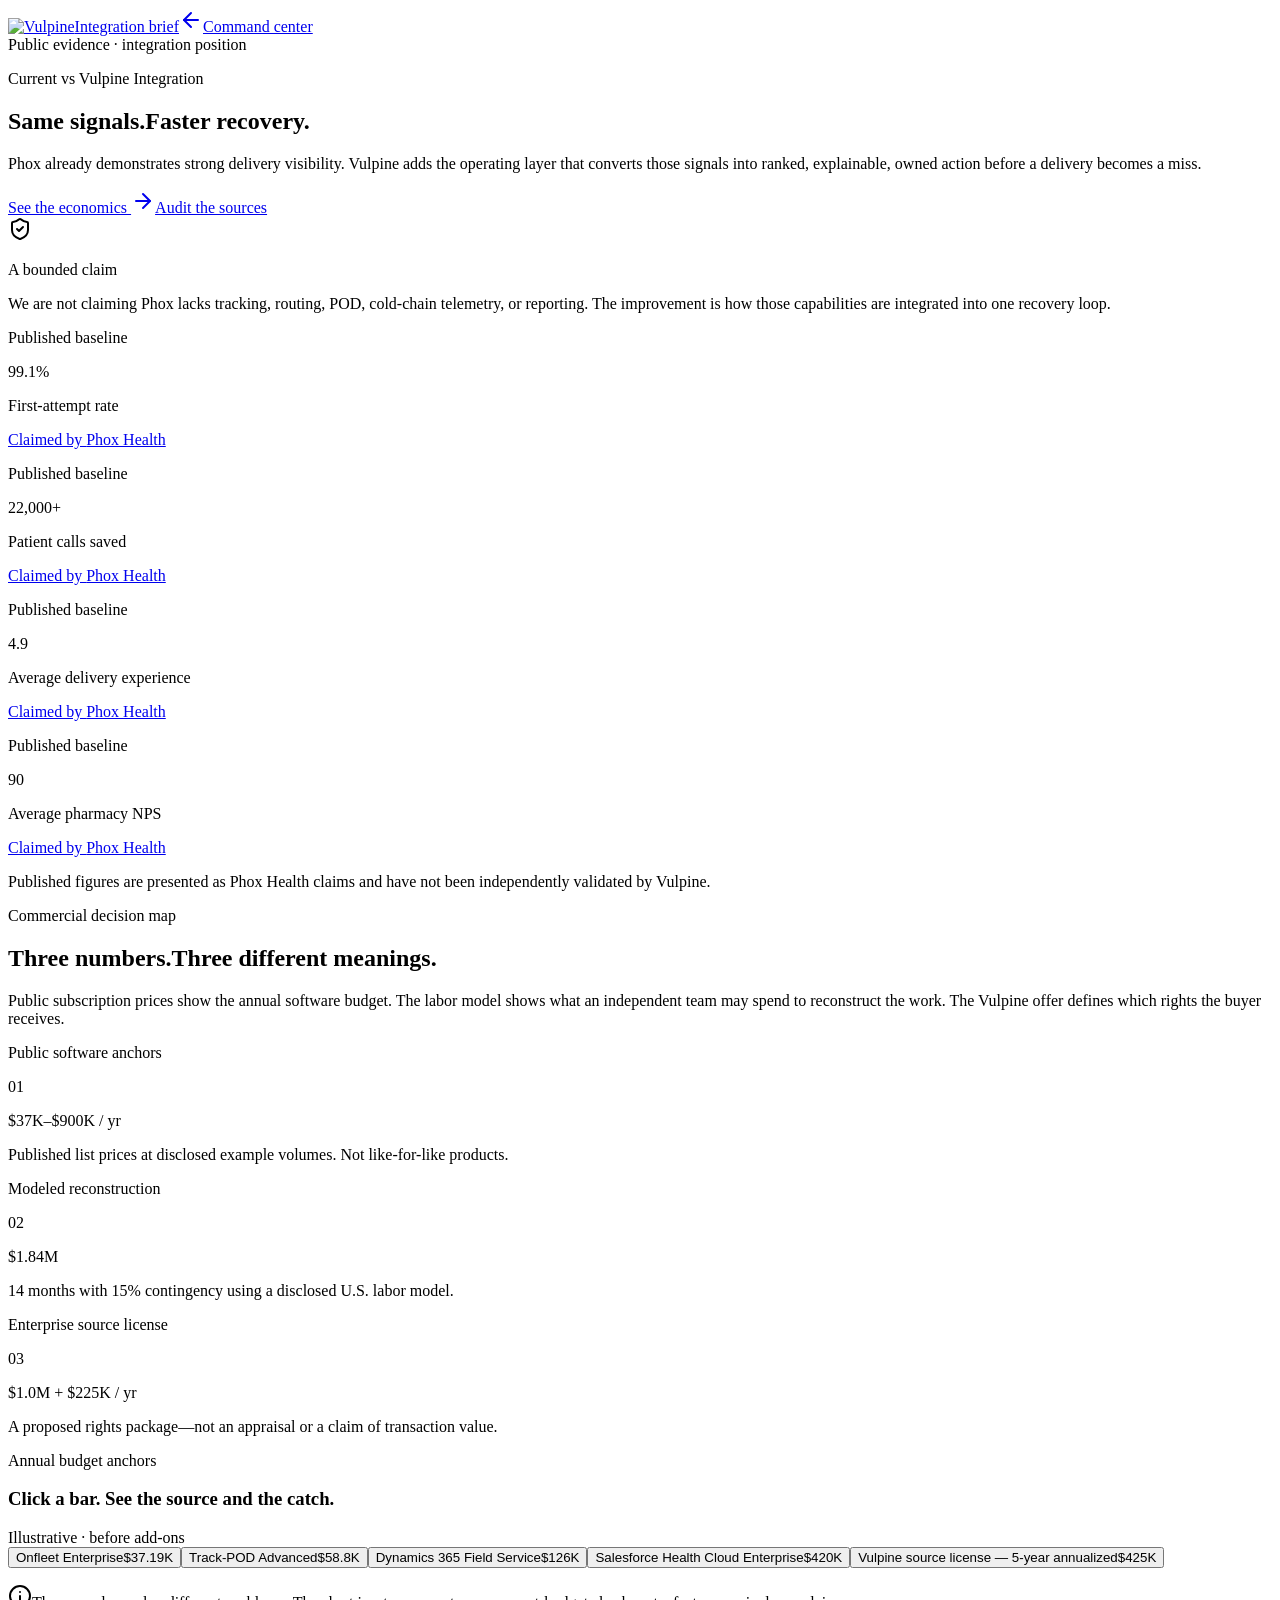
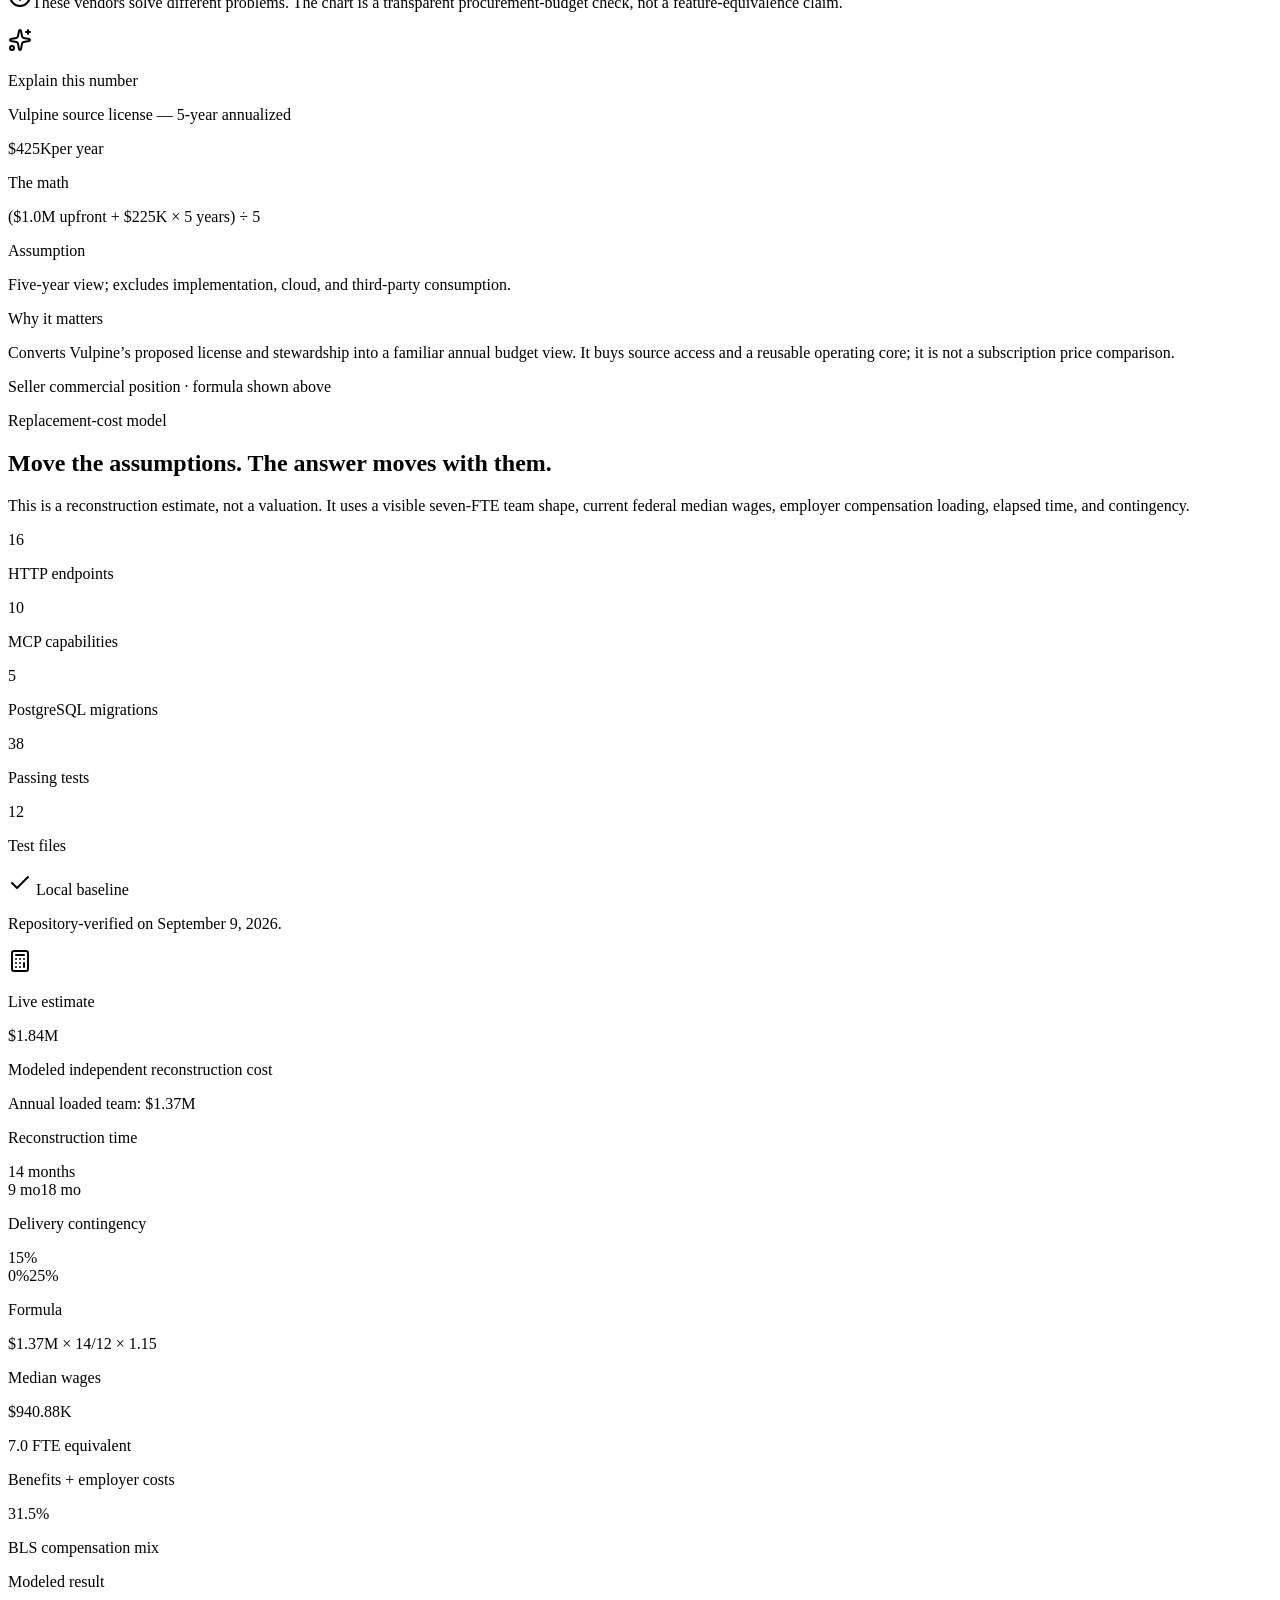
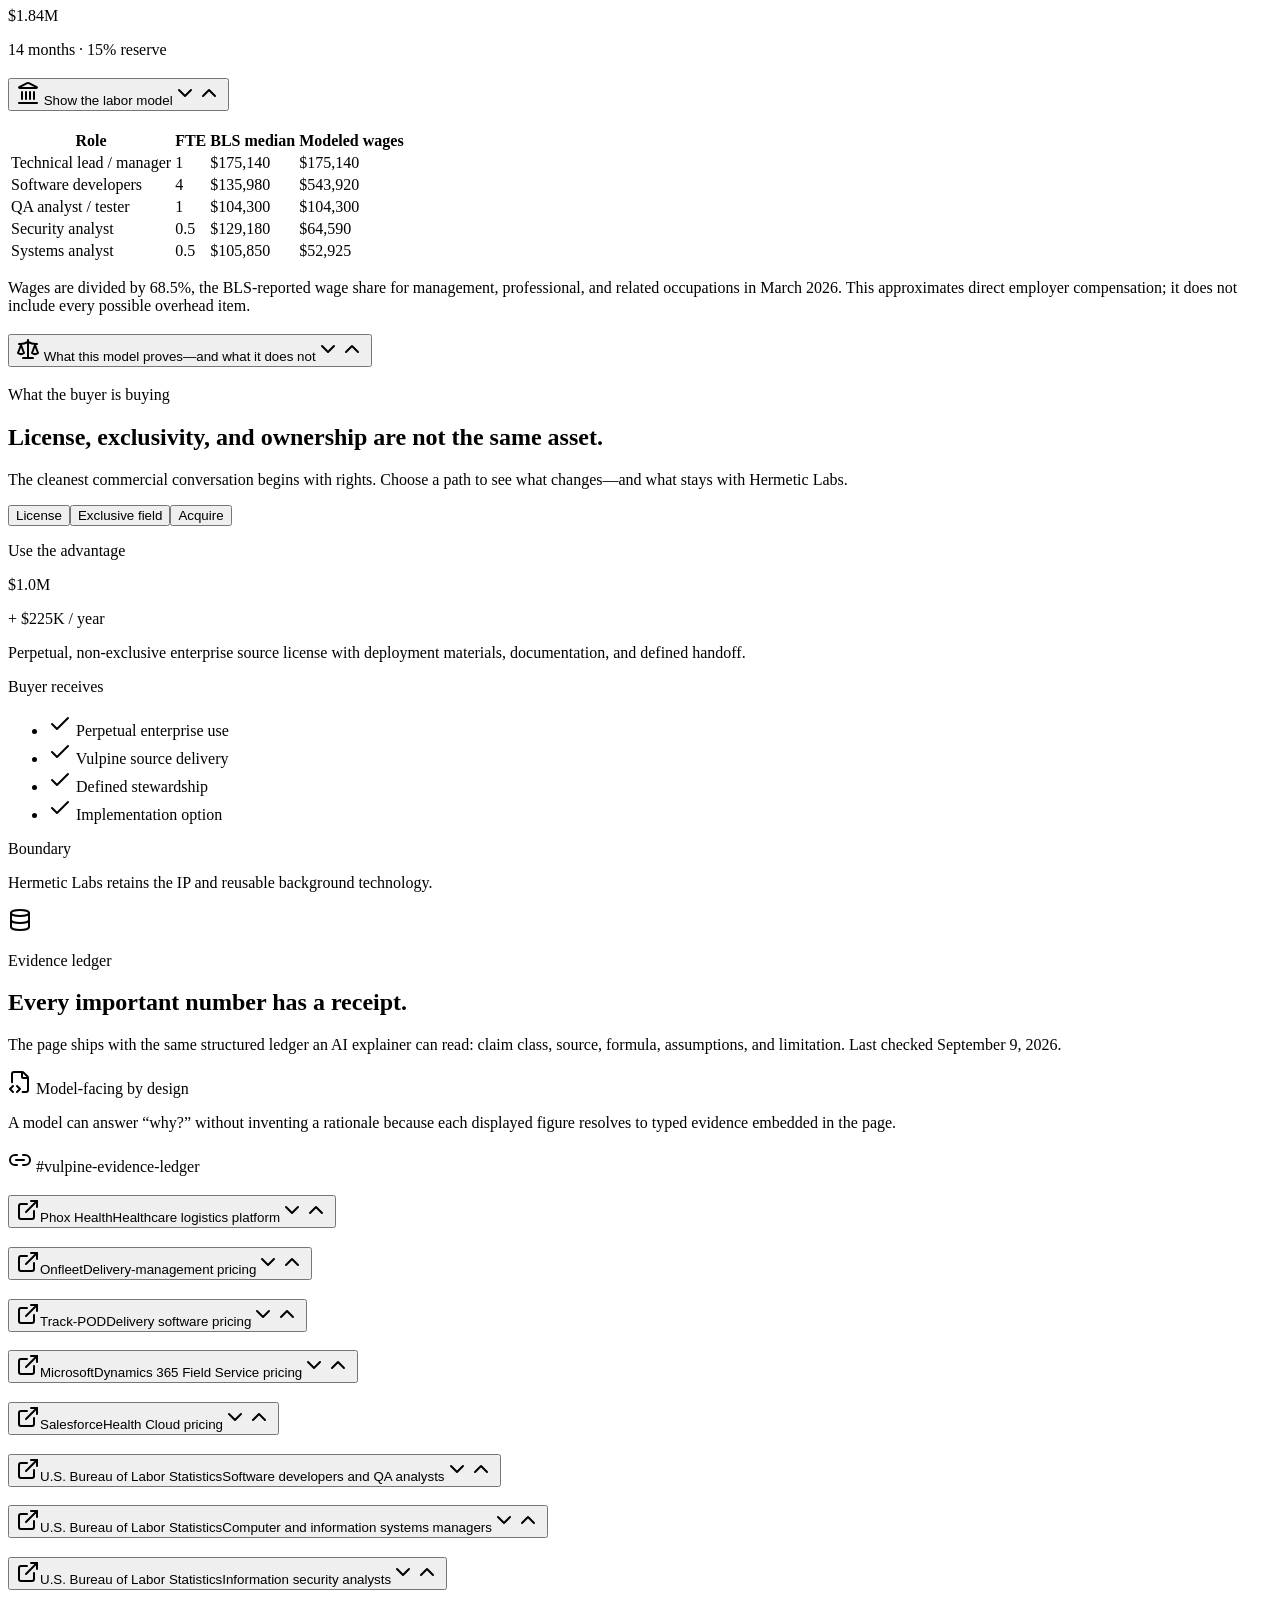
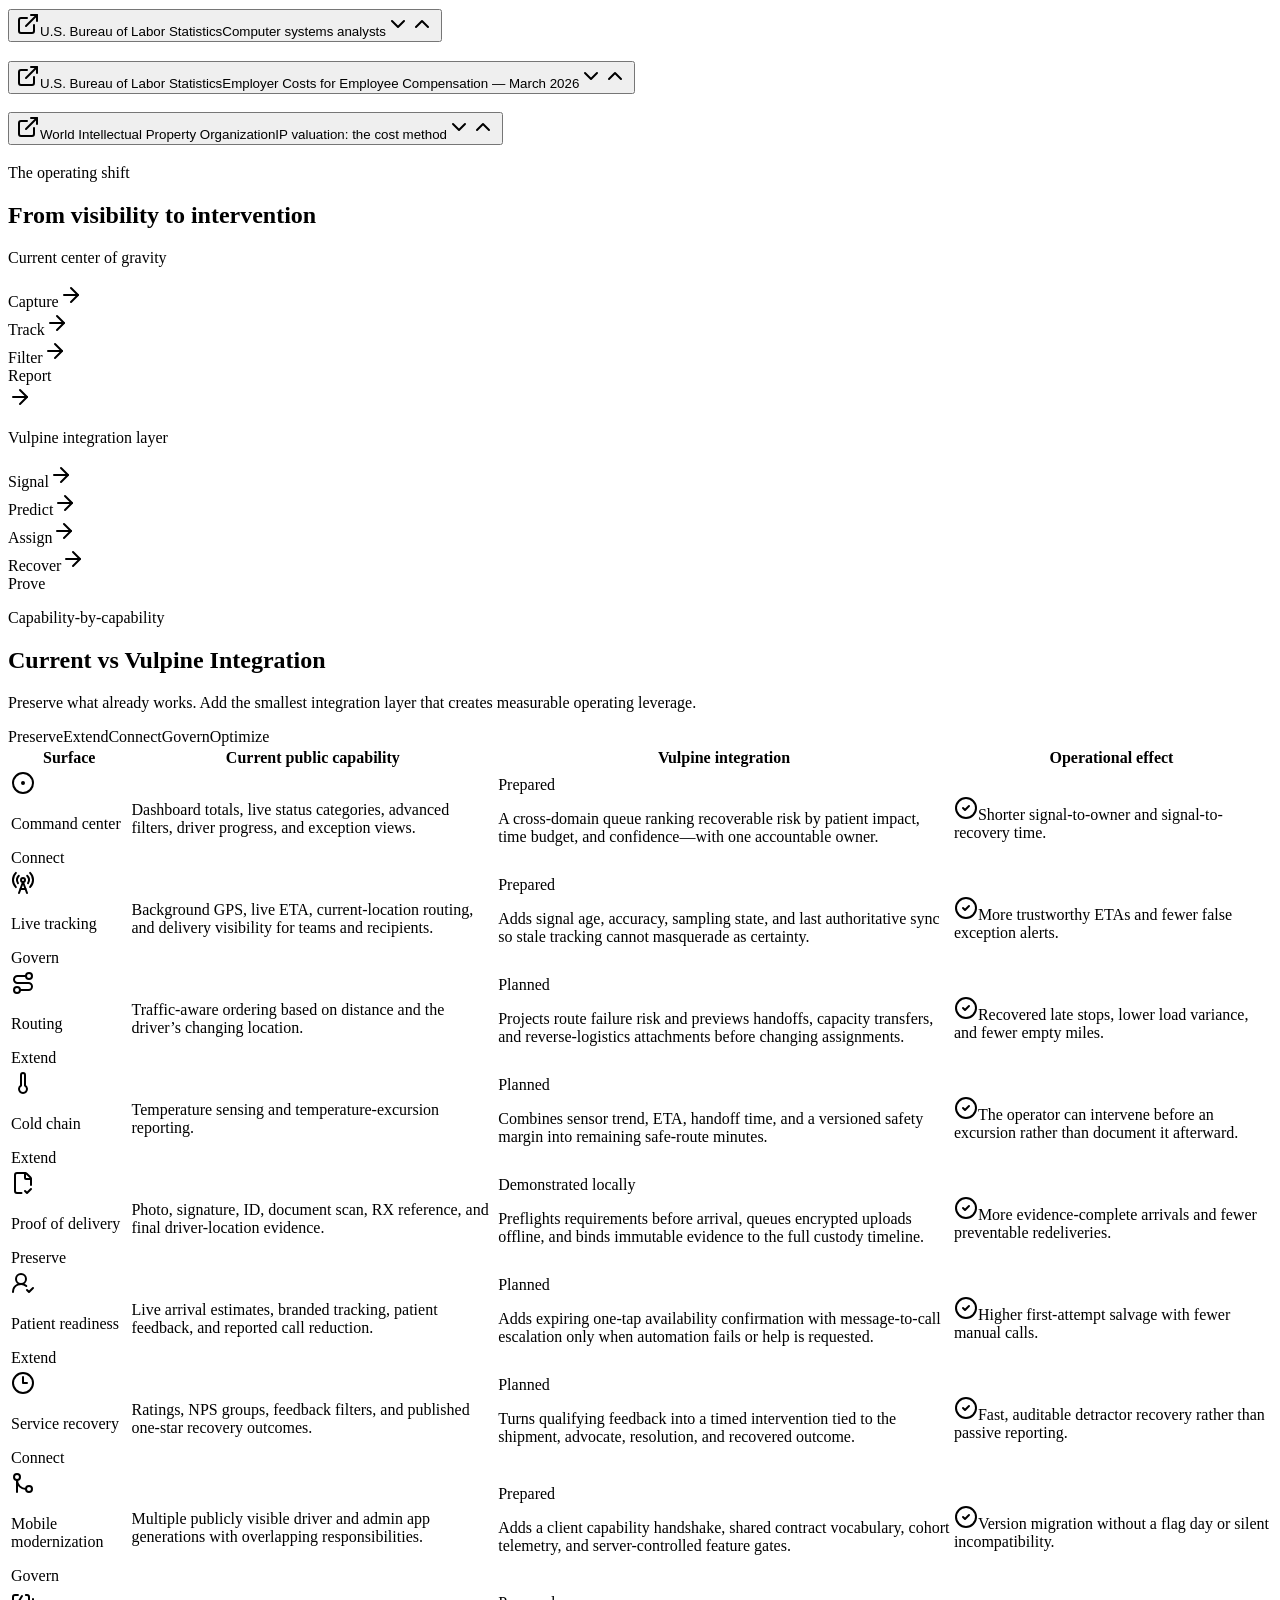
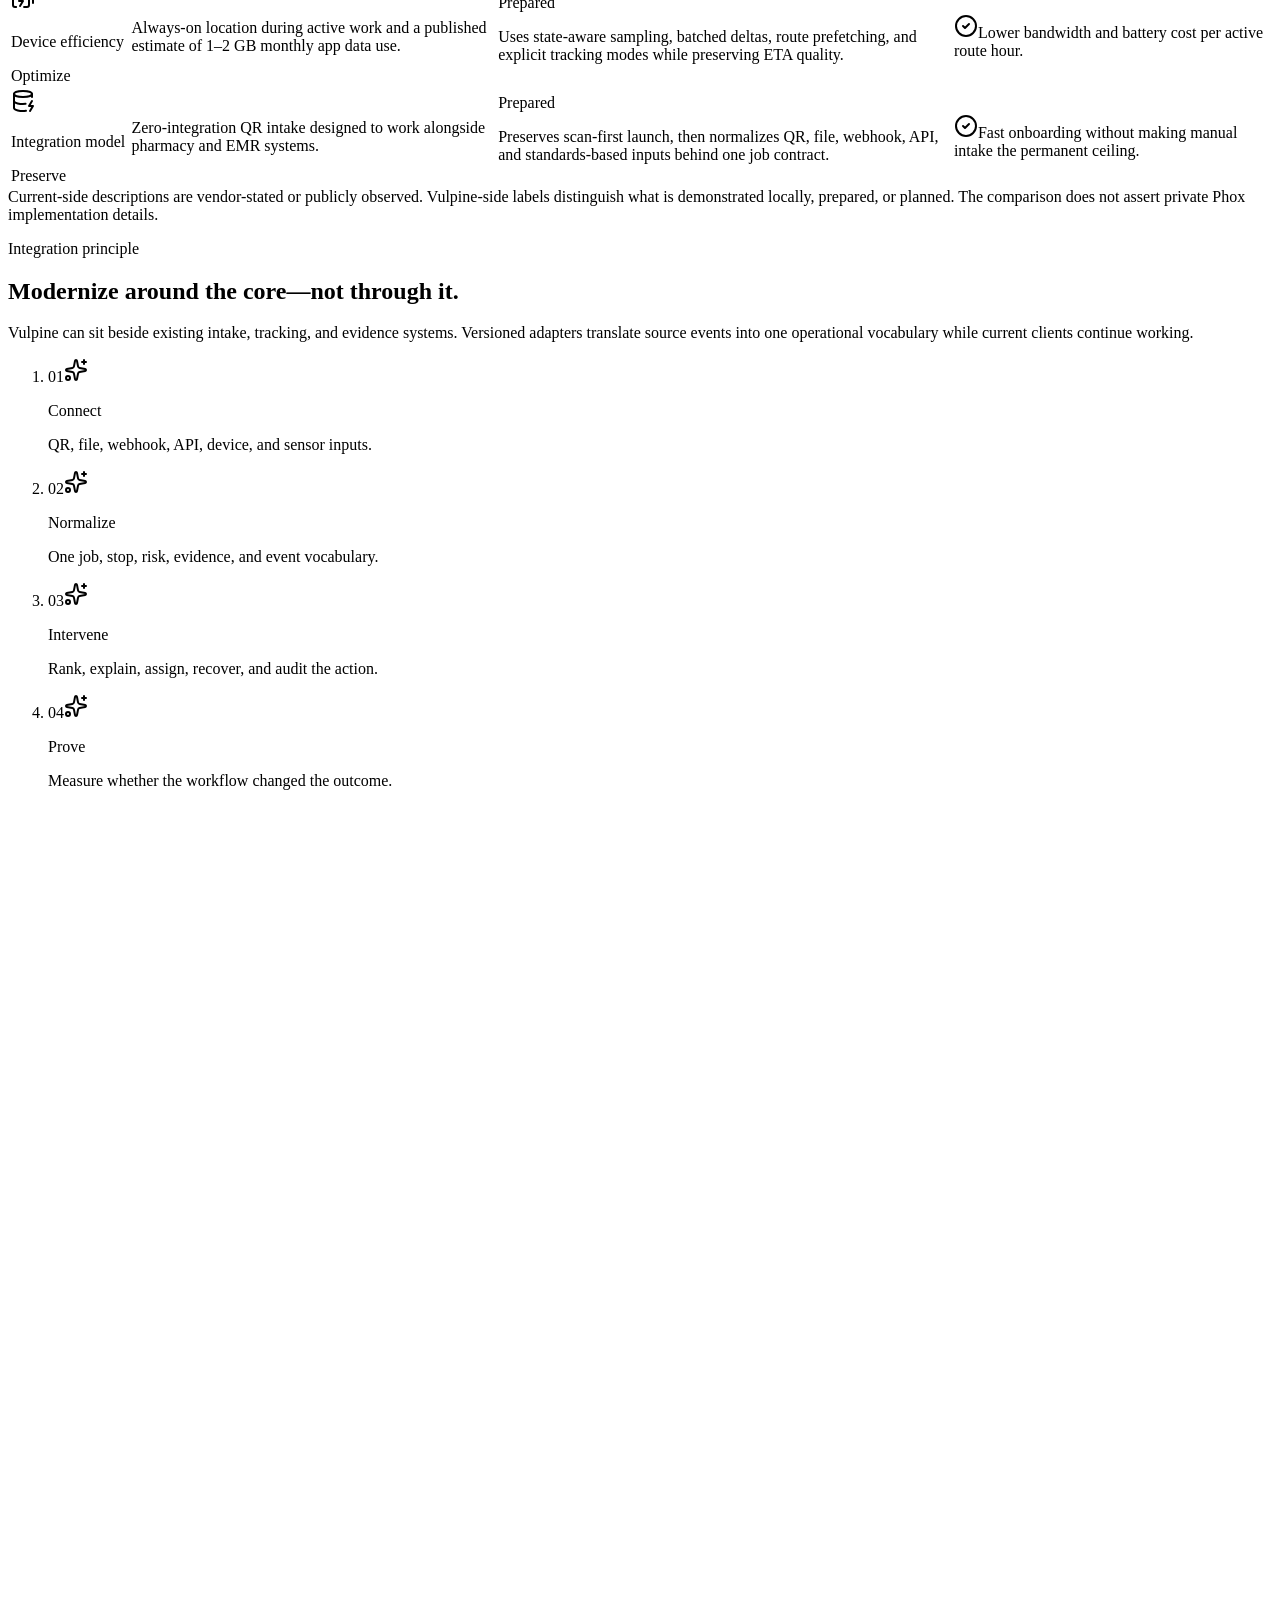
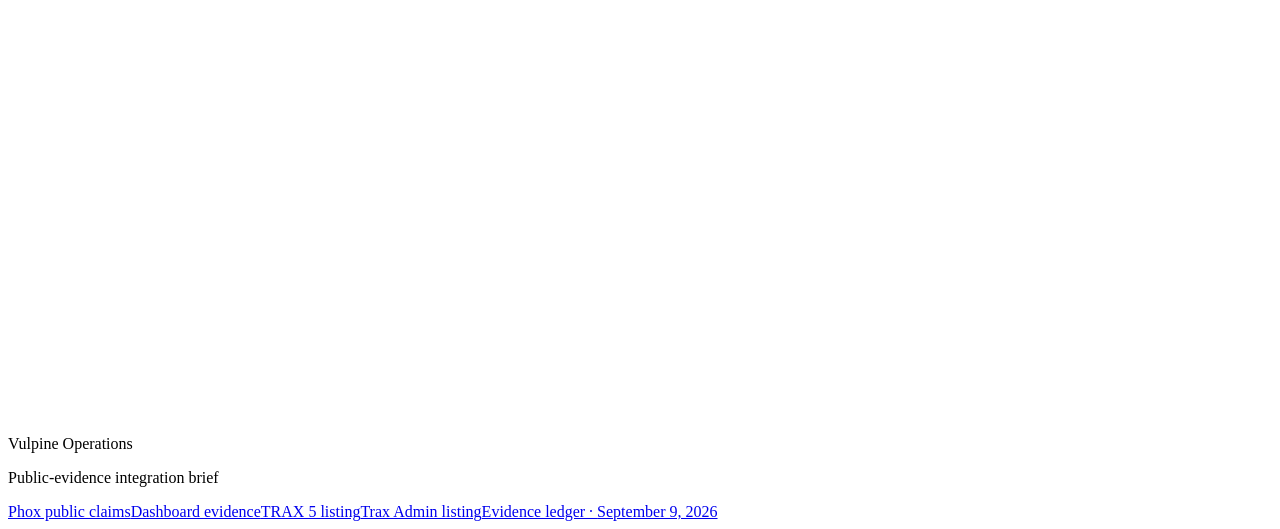
==== index.html @ 77efeca5 "Publish Vulpine executive comparison" ====
<!doctype html><html lang="en"><head><meta charset="utf-8"><meta http-equiv="refresh" content="0;url=./comparison/"><title>Vulpine</title></head><body><a href="./comparison/">Open the Vulpine comparison</a></body></html>
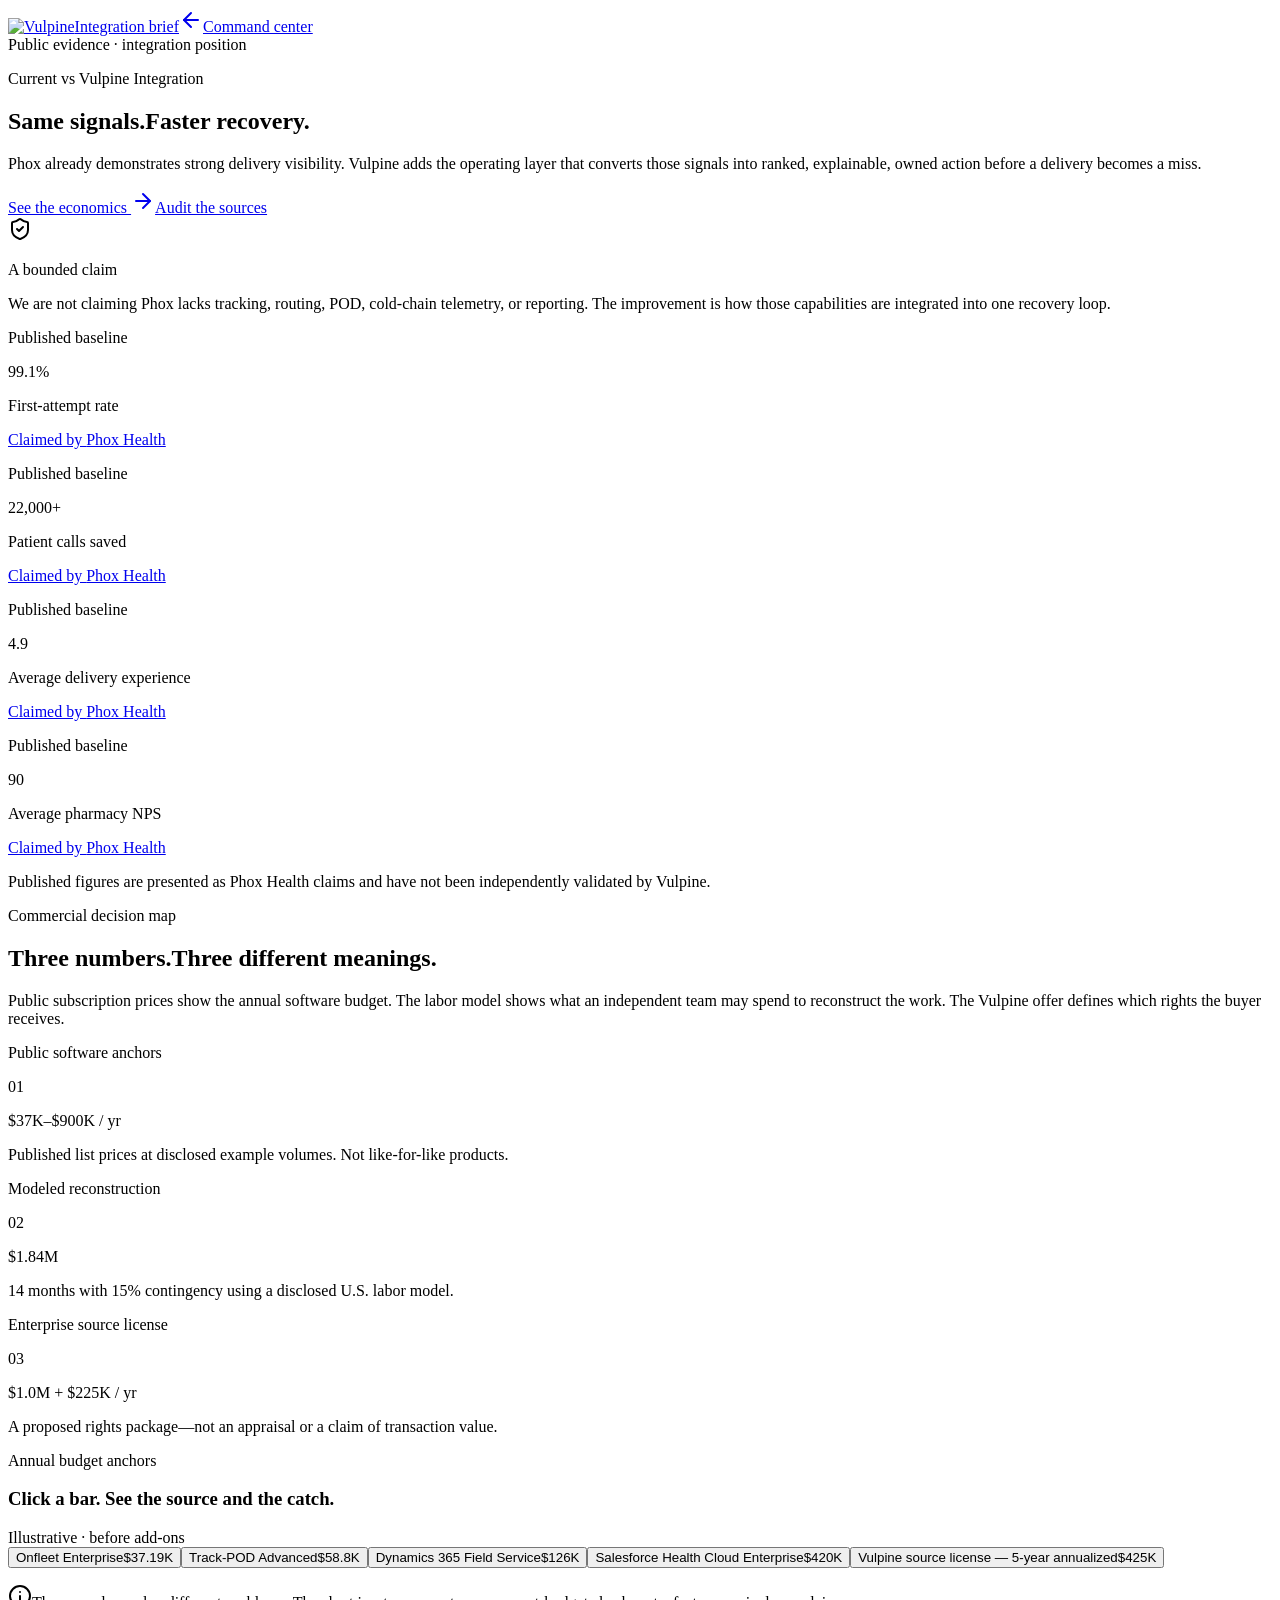
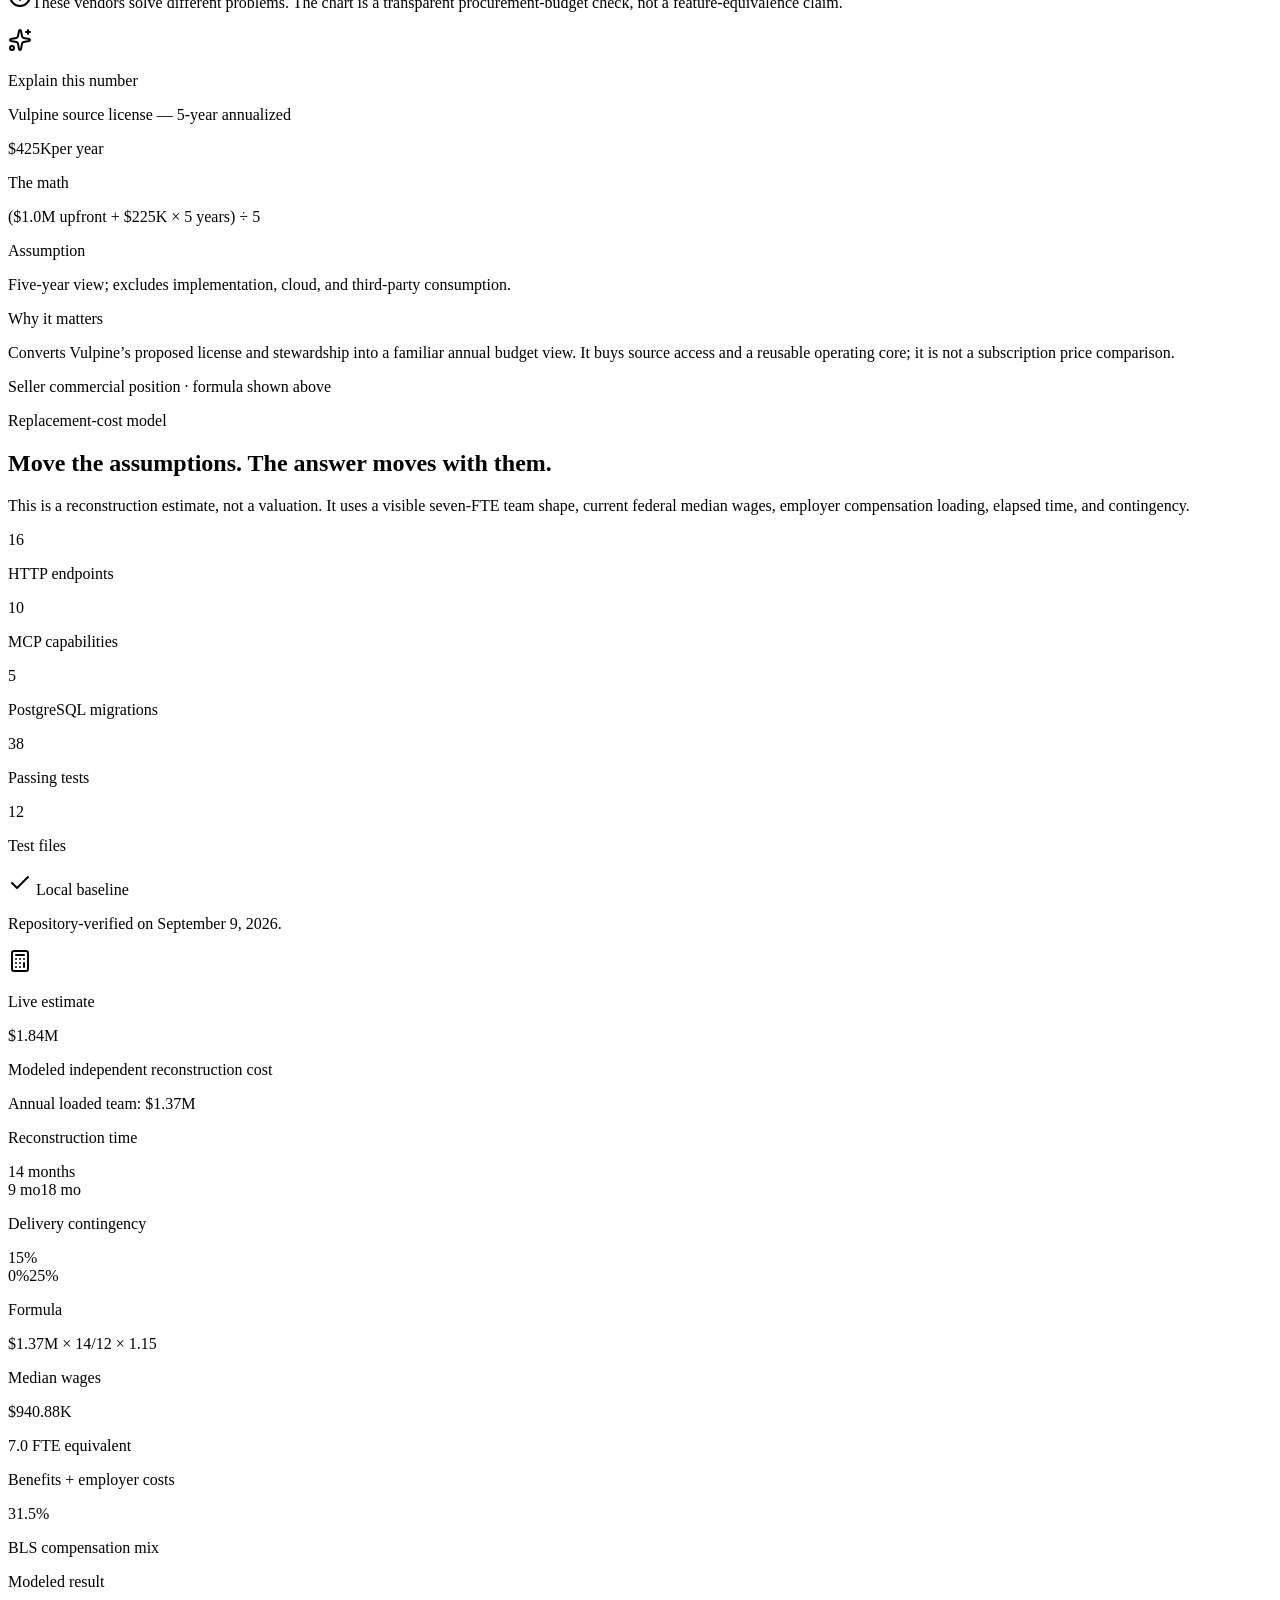
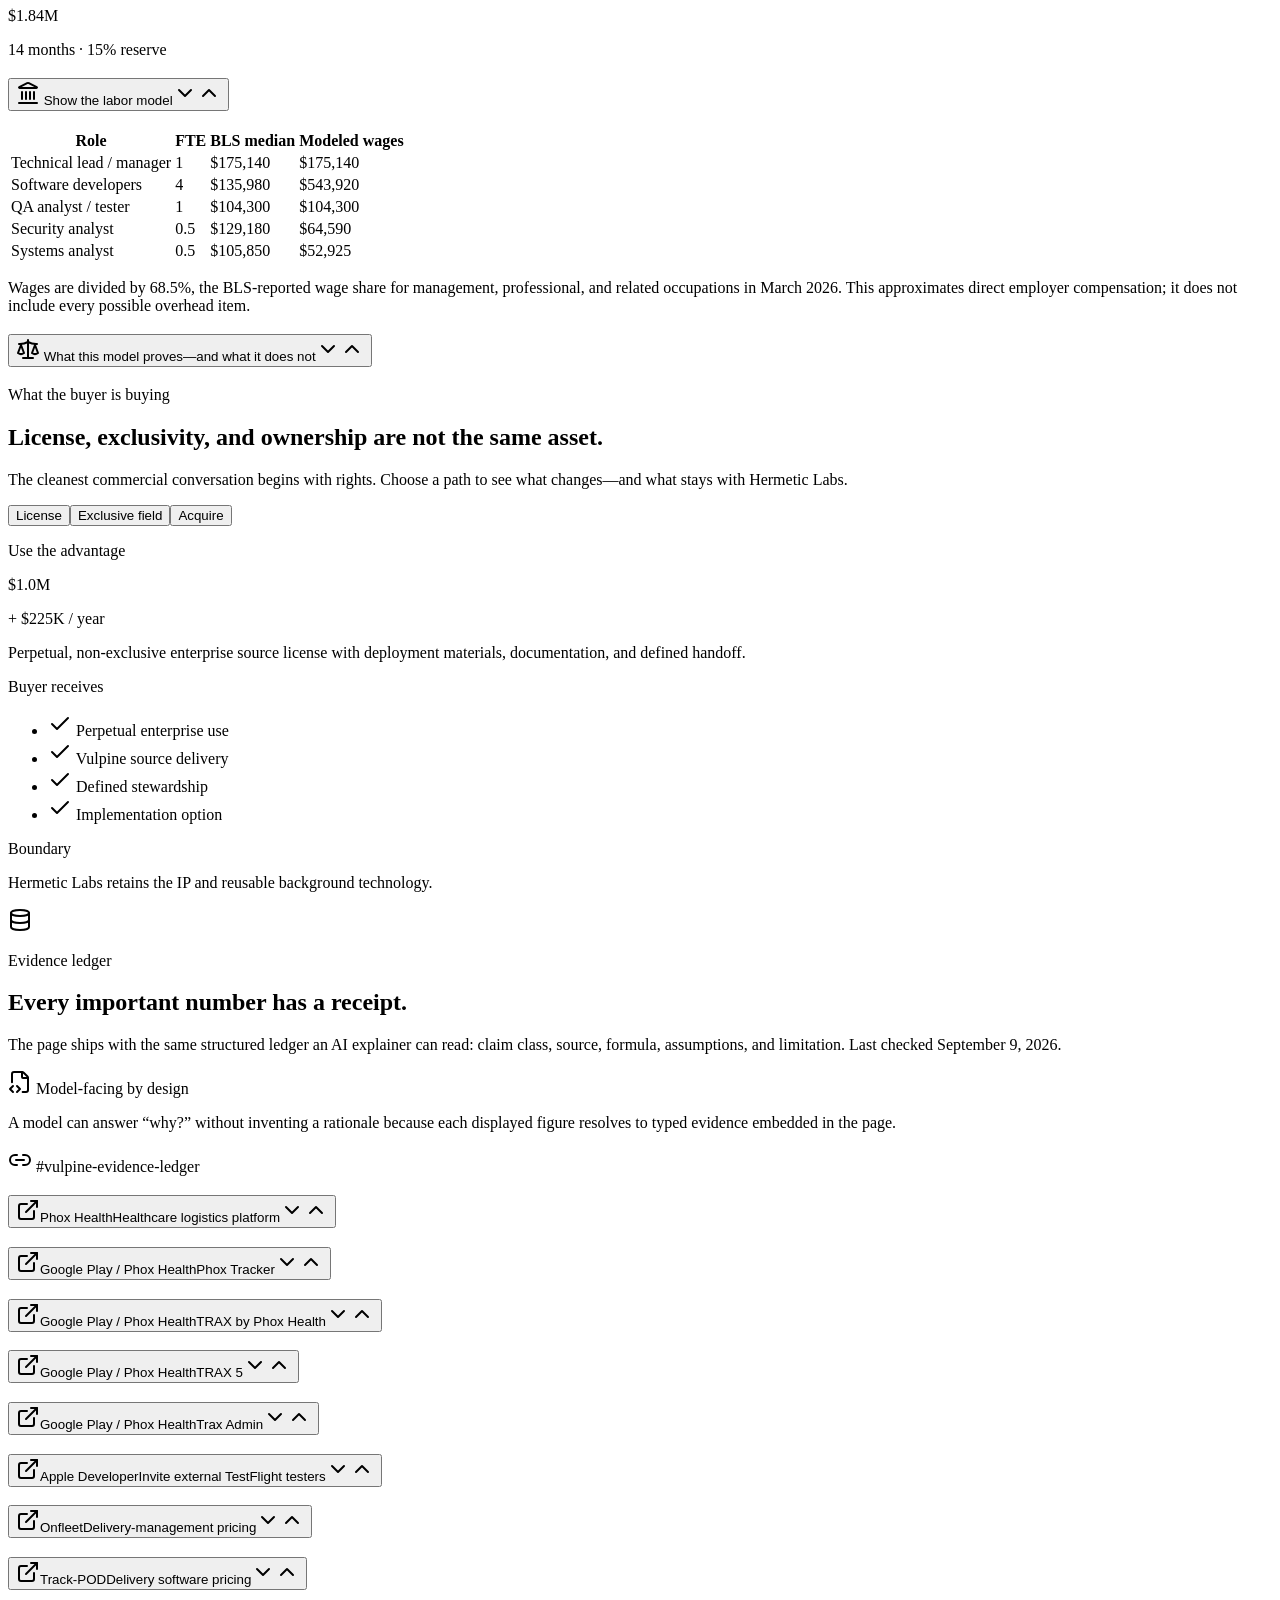
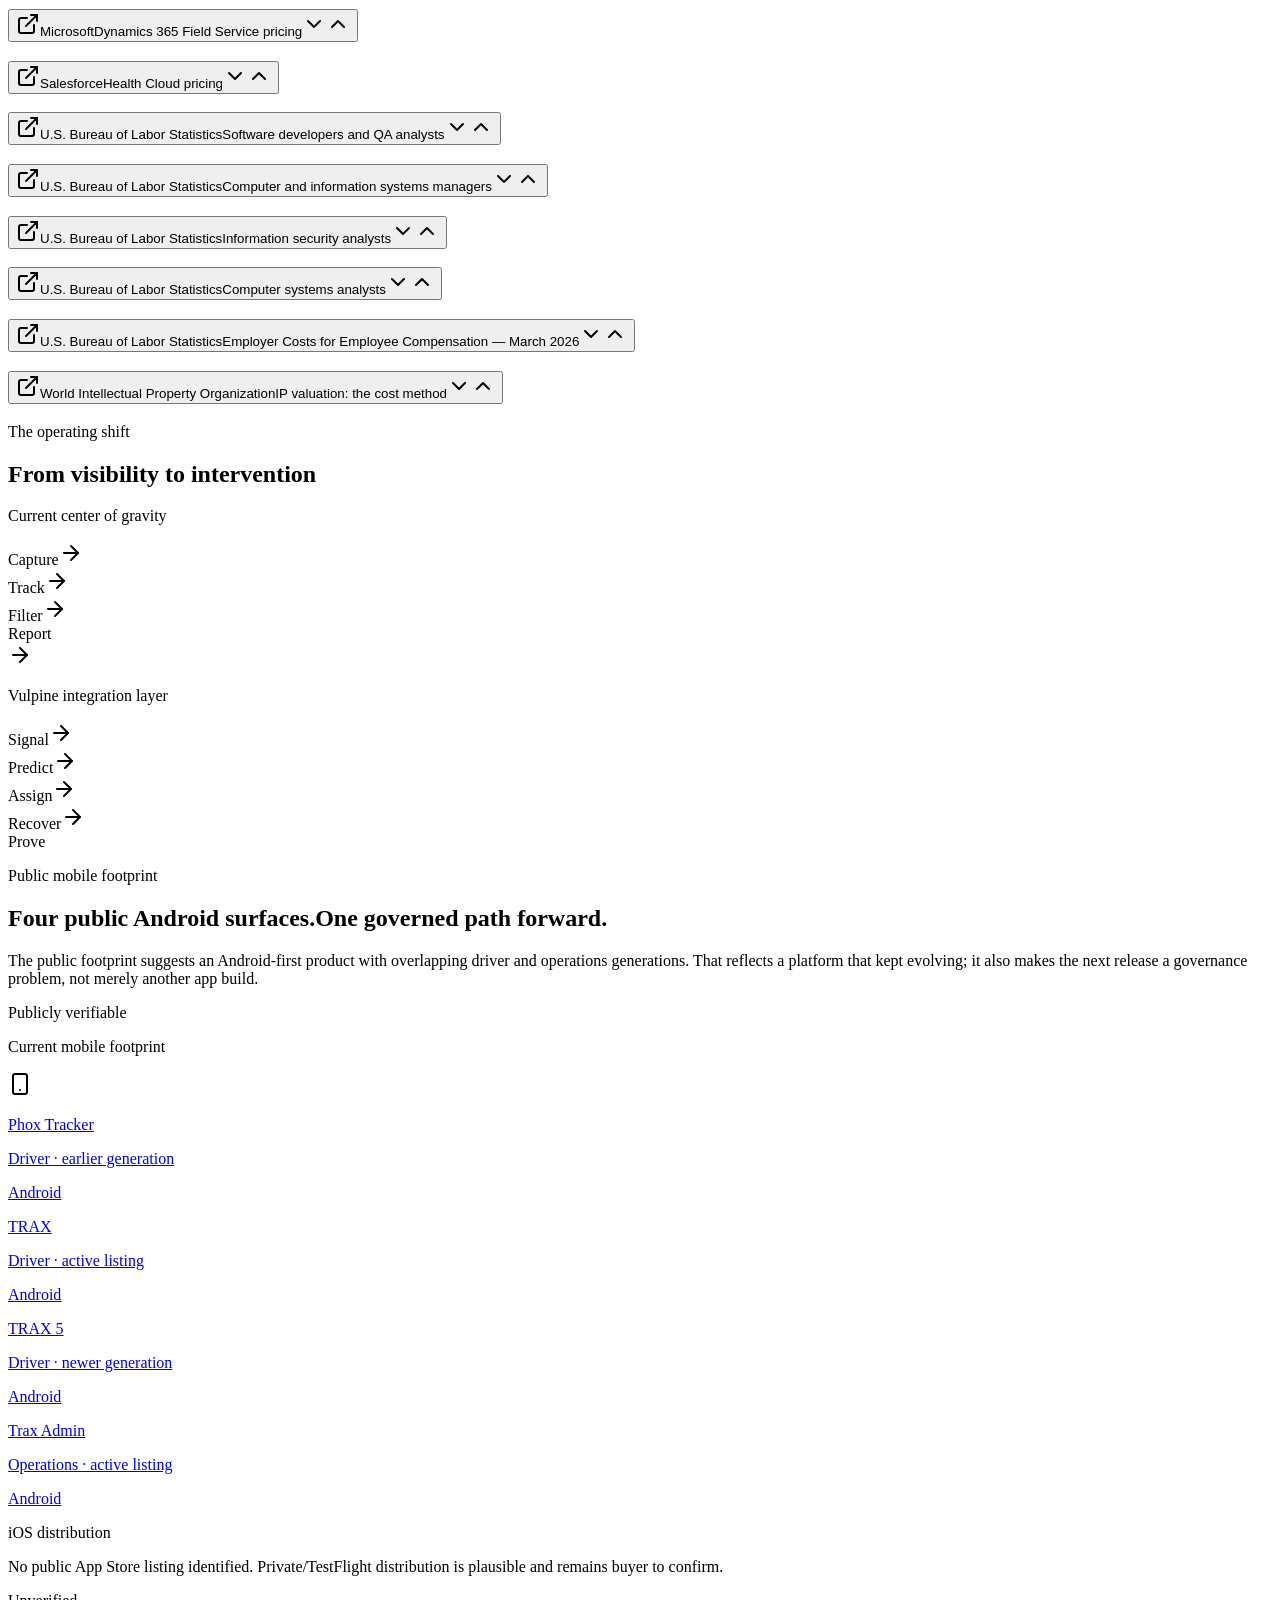
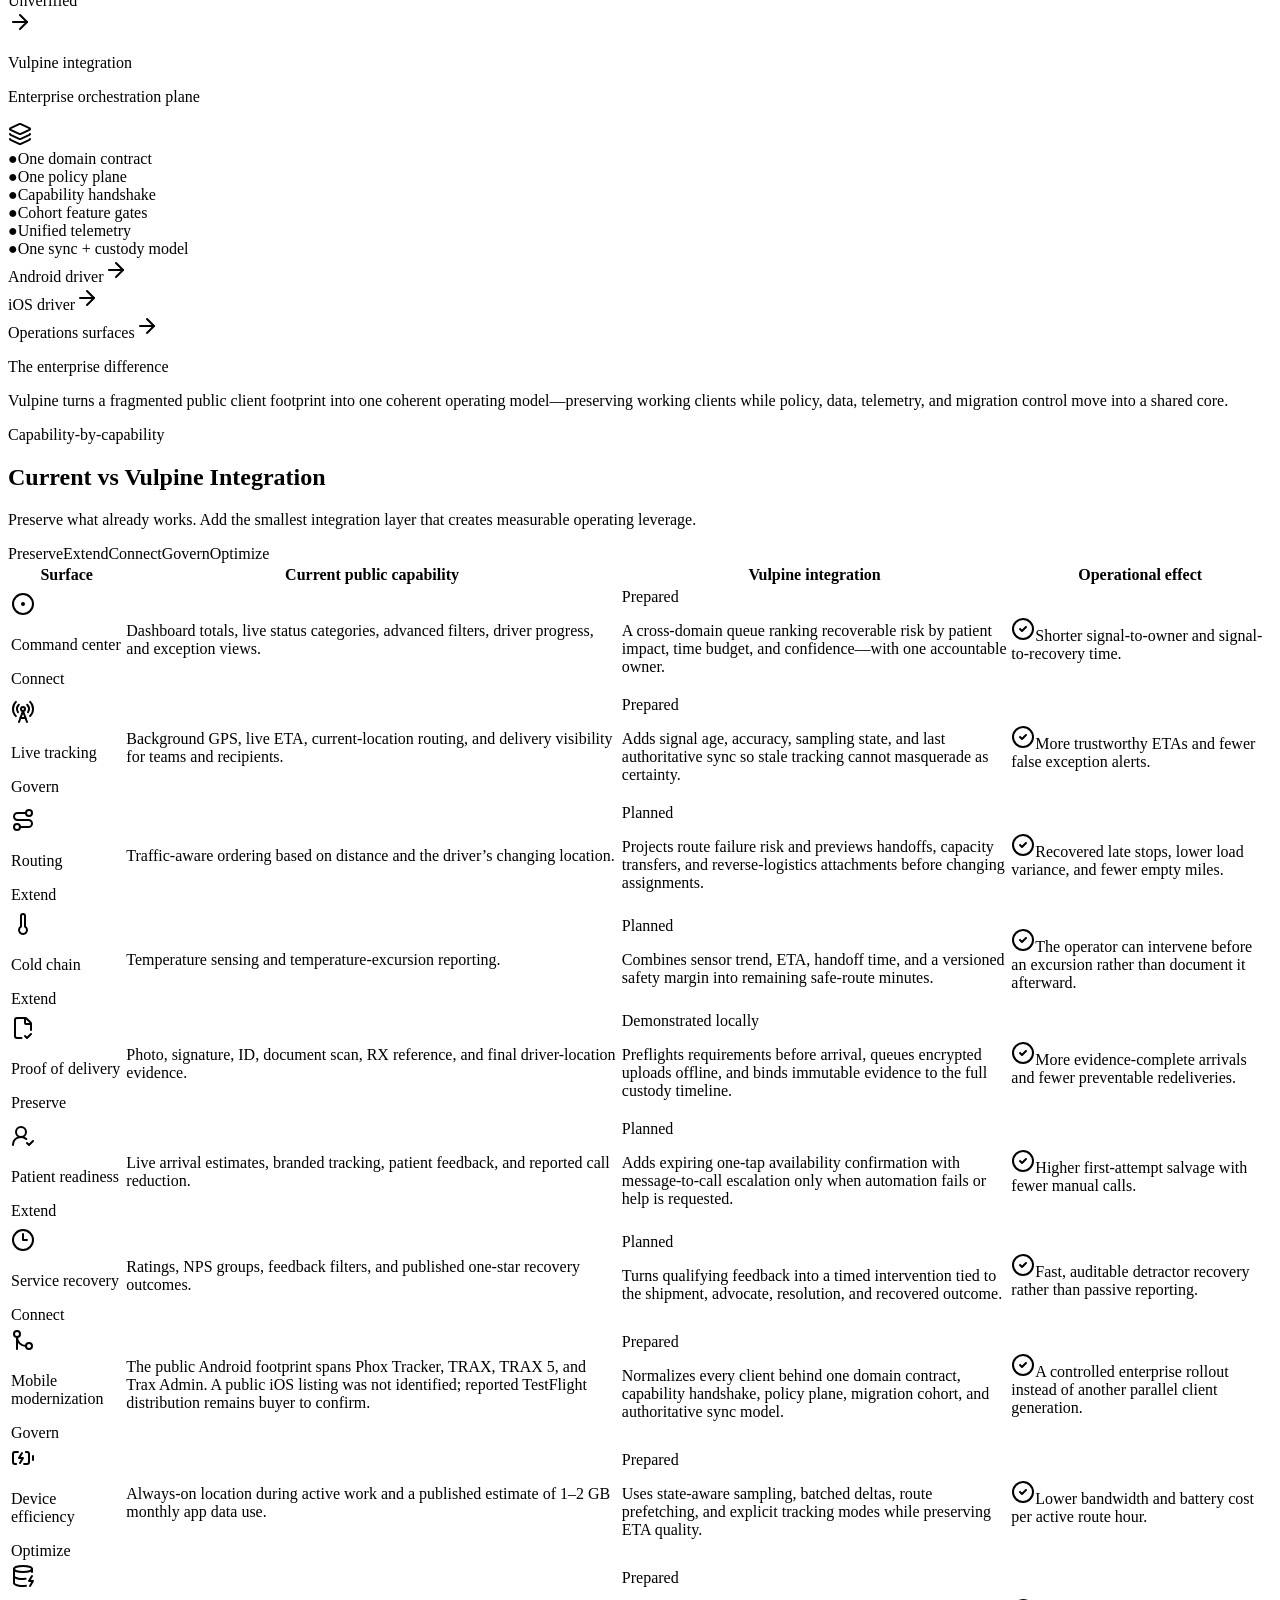
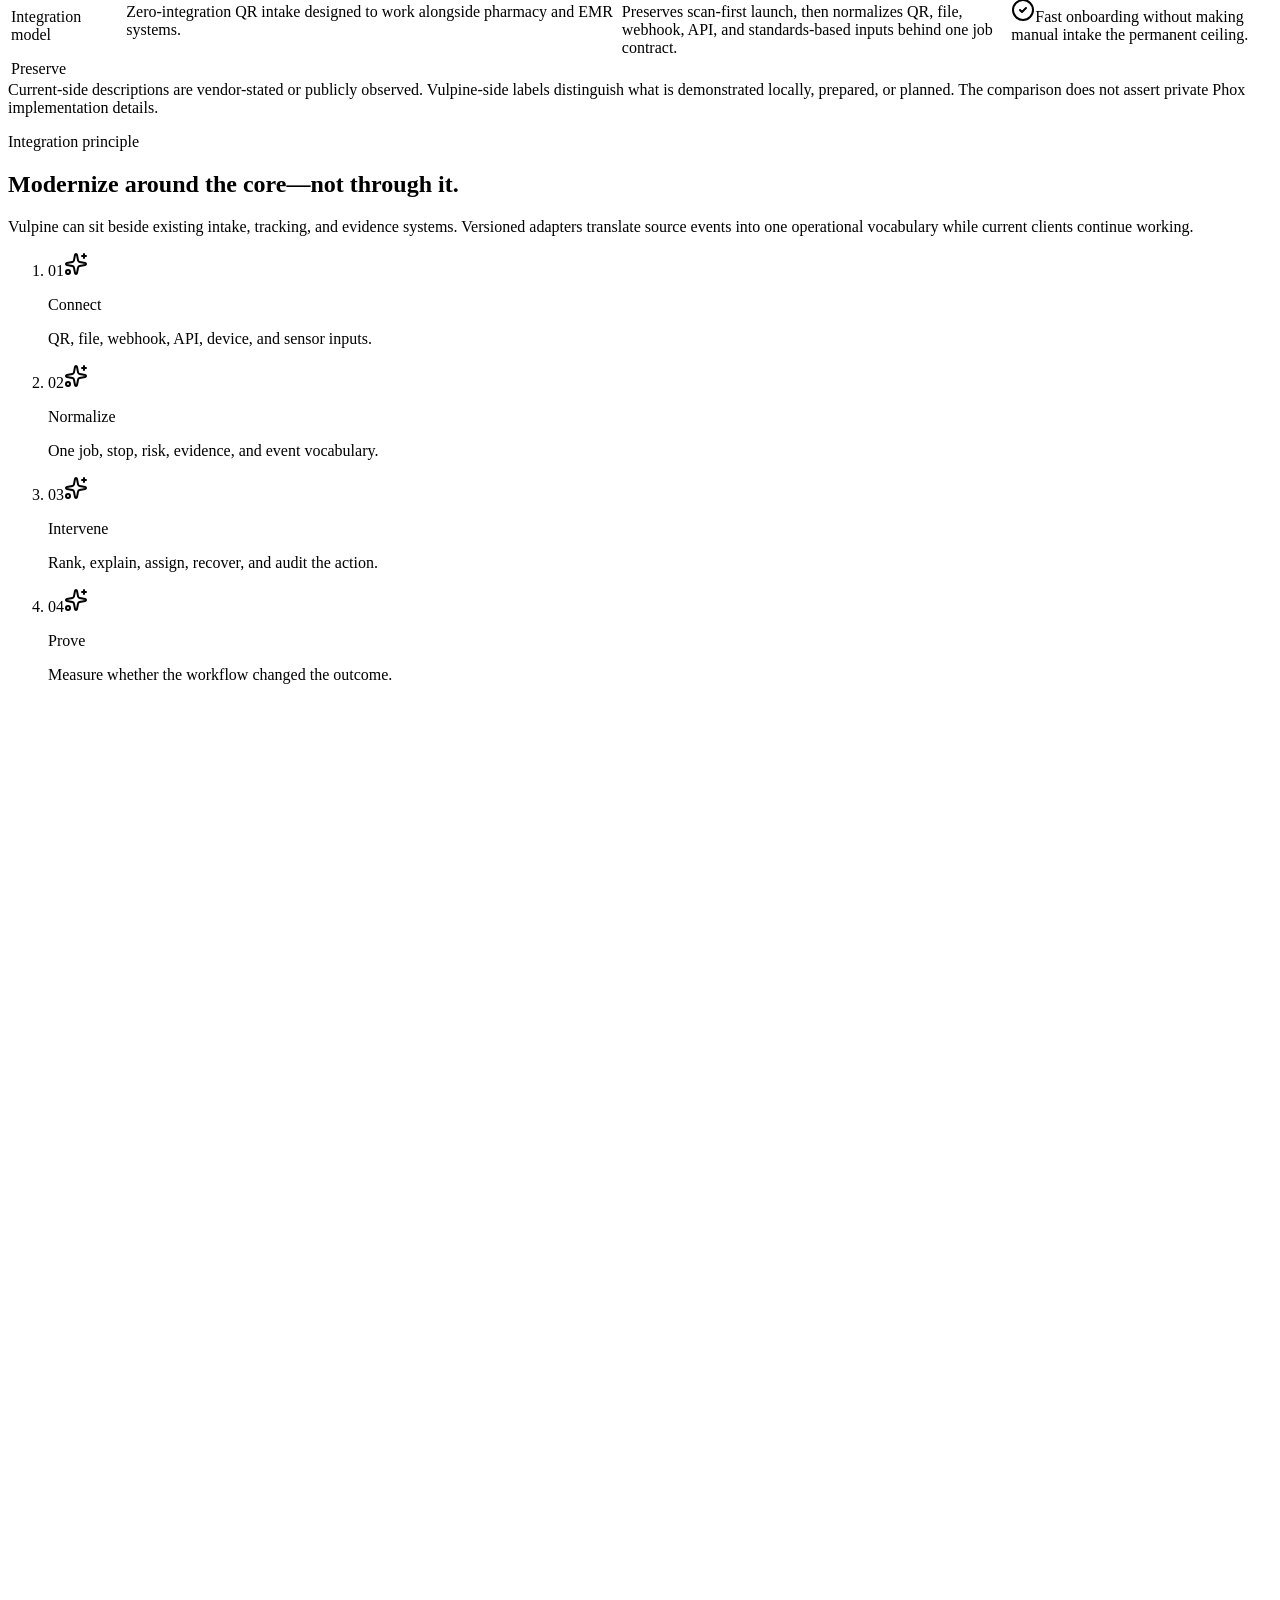
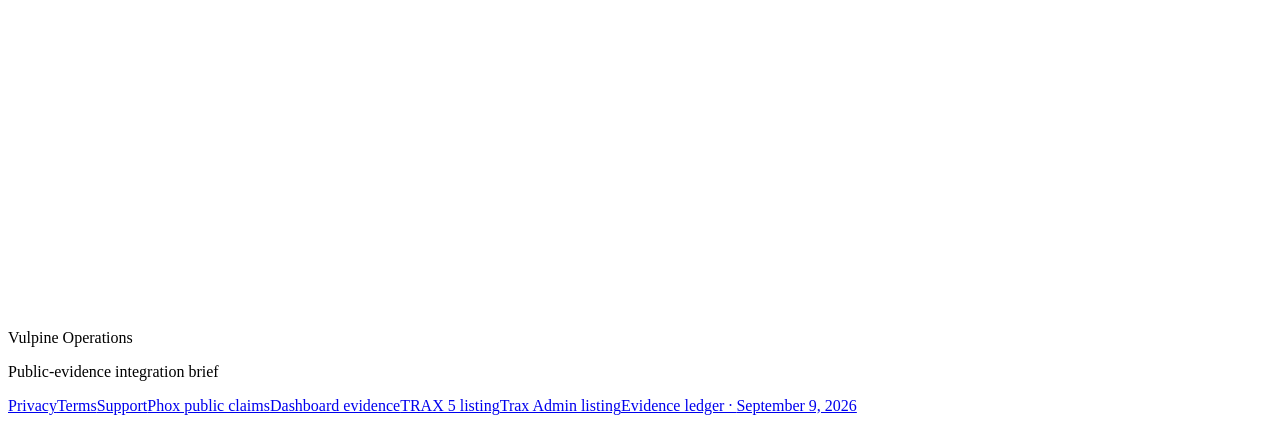
==== commit 6a8730b0: "Polish Vulpine identity assets across public surfaces" ====
--- a/index.html
+++ b/index.html
@@ -1 +1 @@
-<!doctype html><html lang="en"><head><meta charset="utf-8"><meta http-equiv="refresh" content="0;url=./comparison/"><title>Vulpine</title></head><body><a href="./comparison/">Open the Vulpine comparison</a></body></html>
+<!doctype html><html lang="en"><head><meta charset="utf-8"><meta http-equiv="refresh" content="0;url=./comparison/"><title>Vulpine</title><link rel="icon" type="image/png" sizes="32x32" href="/Vulpine/favicon-32.png"/><link rel="apple-touch-icon" sizes="180x180" href="/Vulpine/apple-touch-icon.png"/><link rel="manifest" href="/Vulpine/site.webmanifest"/></head><body><a href="./comparison/">Open the Vulpine comparison</a></body></html>
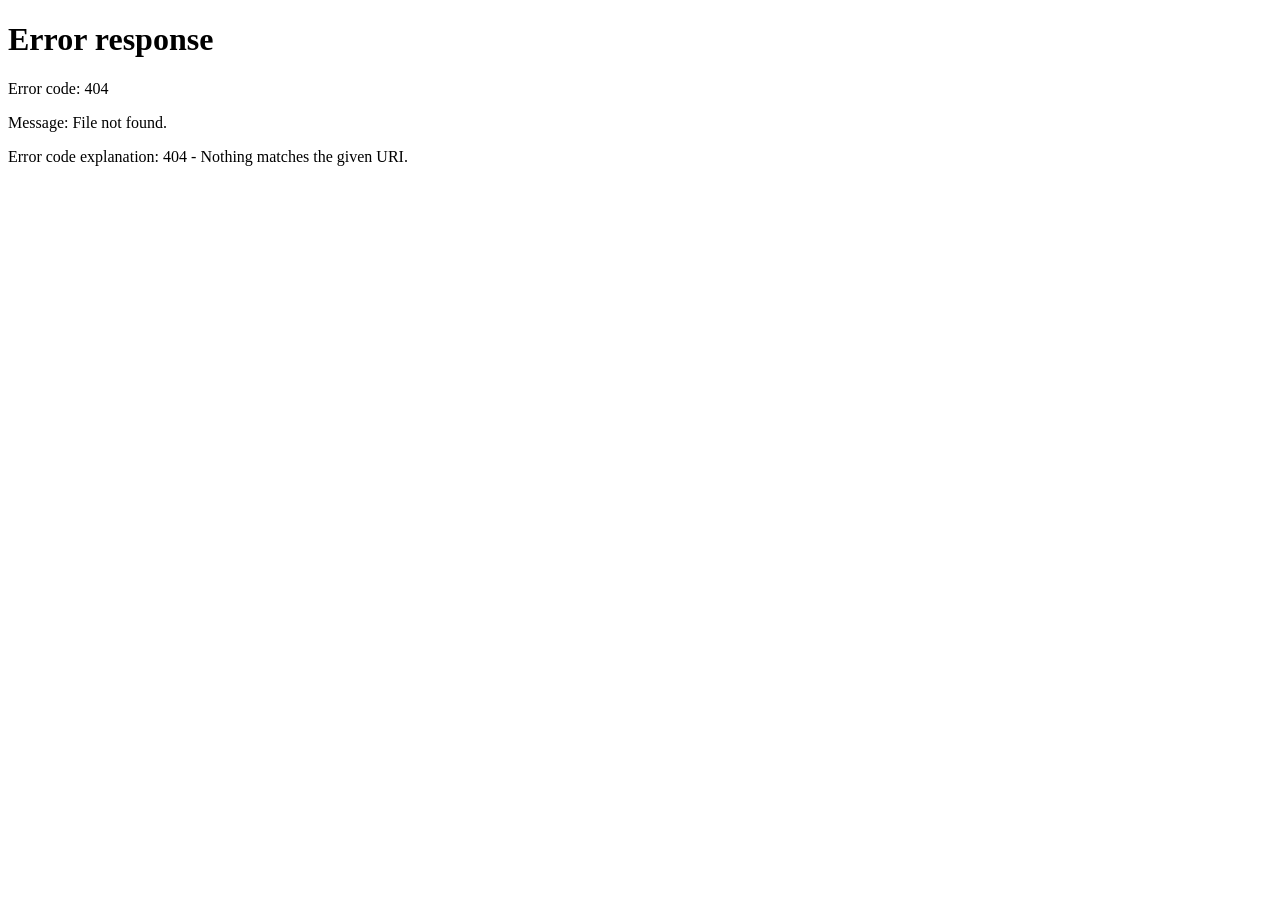
==== commit 5f779160: "Publish Hermetic Labs courier workspace" ====
--- a/index.html
+++ b/index.html
@@ -1 +1,15 @@
-<!doctype html><html lang="en"><head><meta charset="utf-8"><meta http-equiv="refresh" content="0;url=./comparison/"><title>Vulpine</title><link rel="icon" type="image/png" sizes="32x32" href="/Vulpine/favicon-32.png"/><link rel="apple-touch-icon" sizes="180x180" href="/Vulpine/apple-touch-icon.png"/><link rel="manifest" href="/Vulpine/site.webmanifest"/></head><body><a href="./comparison/">Open the Vulpine comparison</a></body></html>
+<!doctype html>
+<html lang="en">
+  <head>
+    <meta charset="utf-8">
+    <meta name="viewport" content="width=device-width, initial-scale=1">
+    <meta name="robots" content="noindex, nofollow">
+    <meta http-equiv="refresh" content="0;url=/Vulpine/app/?destination=business">
+    <title>Hermetic Labs Courier</title>
+    <link rel="icon" type="image/svg+xml" href="/Vulpine/favicon.svg">
+    <link rel="manifest" href="/Vulpine/site.webmanifest">
+  </head>
+  <body>
+    <a href="/Vulpine/app/?destination=business">Open Hermetic Labs Courier</a>
+  </body>
+</html>
